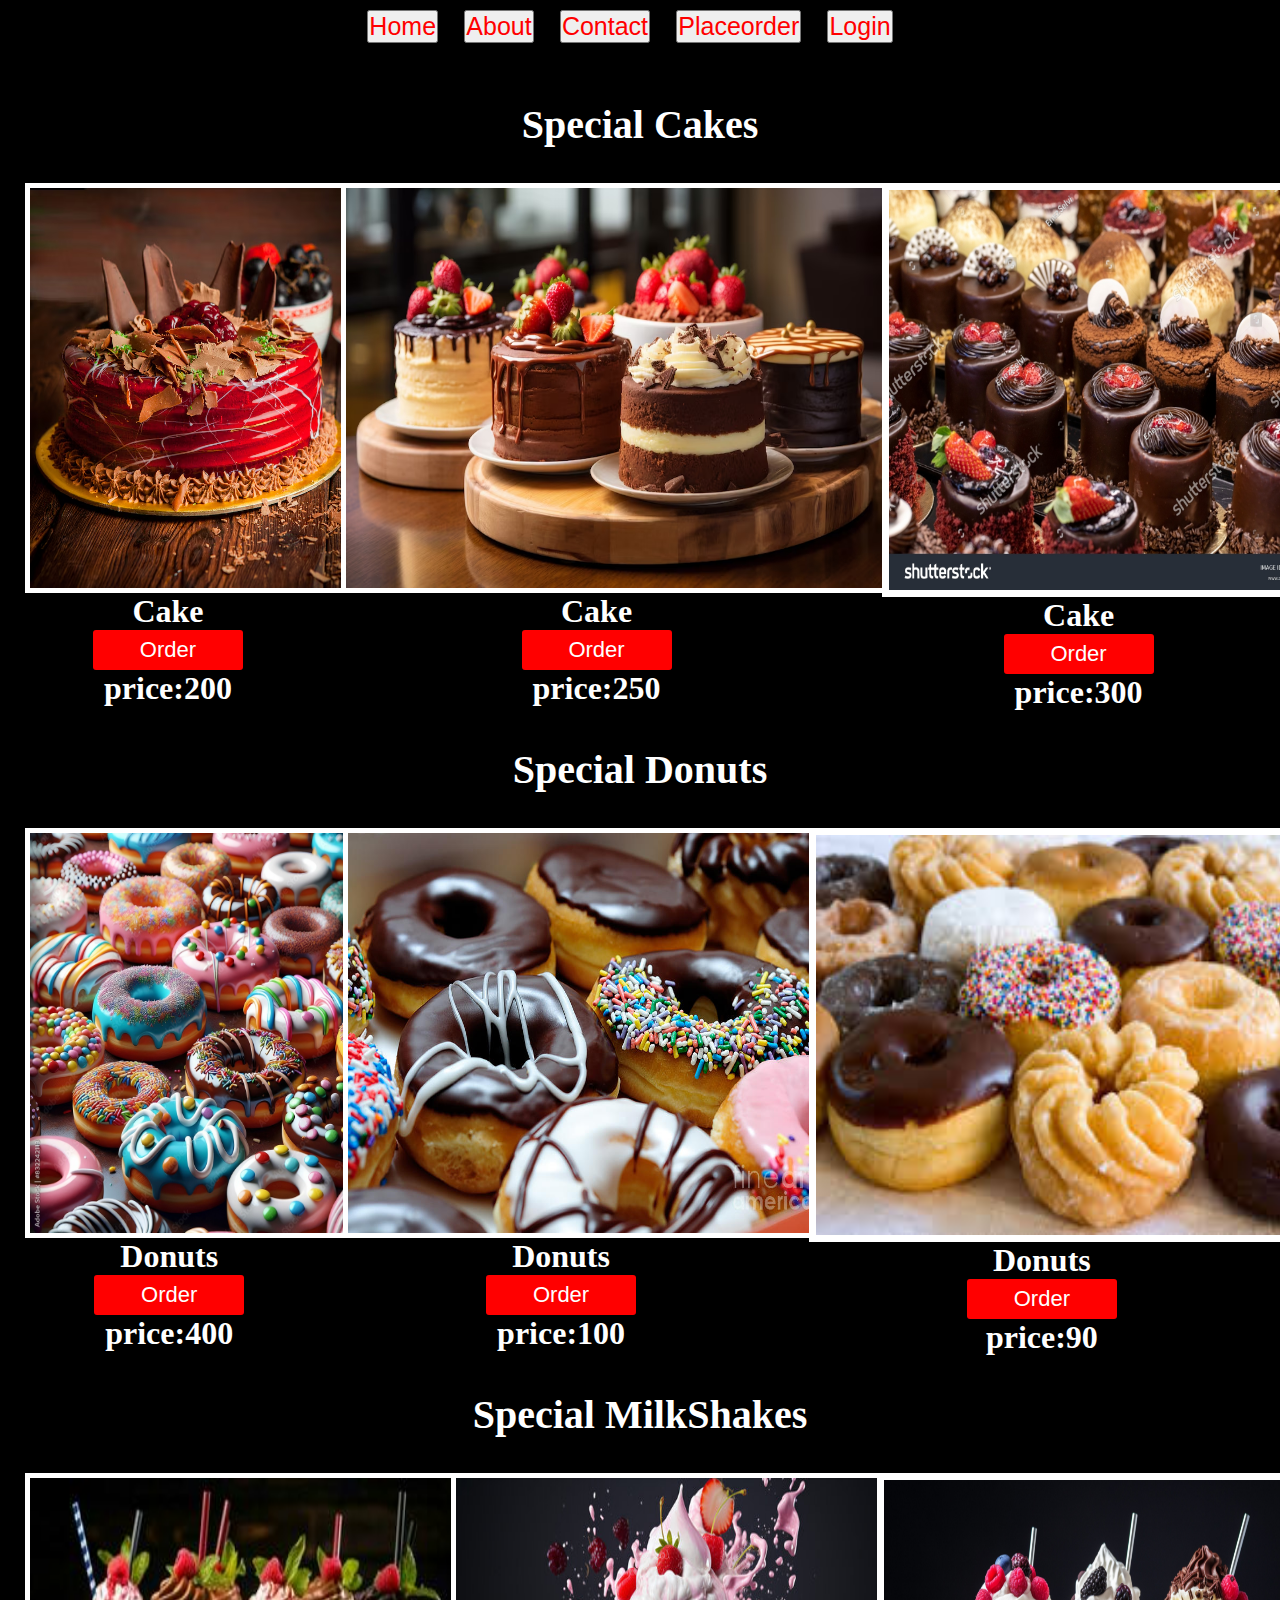
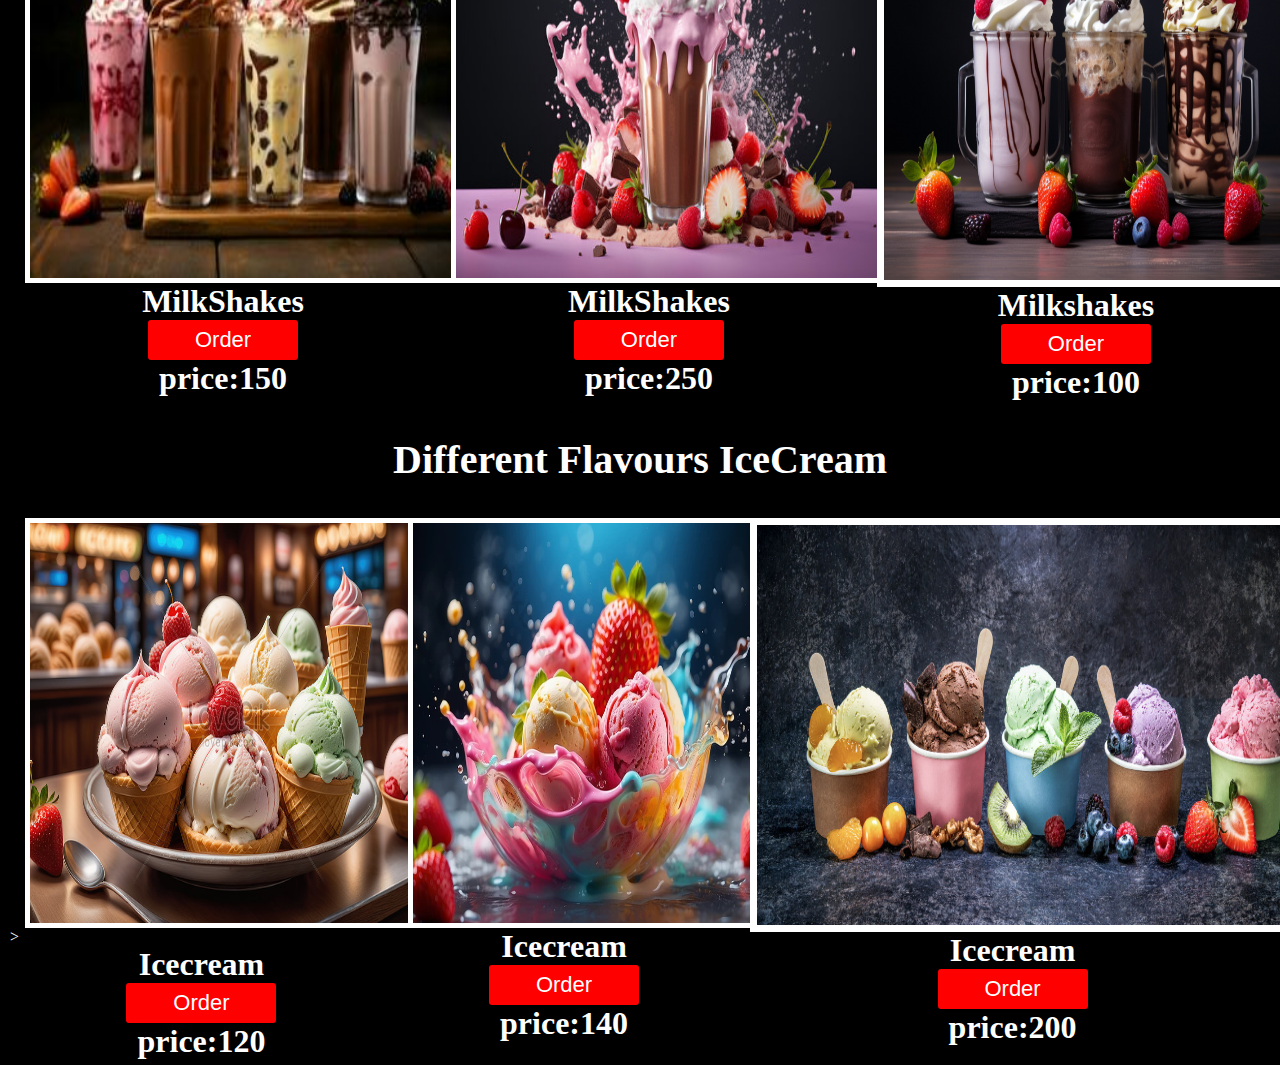
==== About.html @ 475cb2f3 "Add files via upload" ====
<html>
    <head>
        <title>information</title>
        <link rel="stylesheet" href="bakery.css">
    </head>
      <body>
        <center>
            <nav>
                <ul>
                    <li><button type="button" class="btn btn-default"><a href="Home.html">Home</a></button></li>
                    <li><button type="button" class="btn btn-default"><a href="About.html">About</a></button></li>
                    <li><button type="button"class="btn btn-default"><a href="ContactUs.html">Contact</a></button></li>
                    <li><button type="button" class="btn btn-default"><a href="Placeorder.html">Placeorder</a></button></li>
                    <li><button type="button" class="btn btn-default"><a href="Login.html">Login</a></button></li>
                </ul>
                </nav>
            </center>
            <br>
            <form action="placeorder.html">
            <h1 class="head">Special Cakes</h1>
            <div class="container">
                <div class="row">
                    <div class="img">
                        <img src="cake1.jpg" img border="5" alt="Images is not found" width="400" height="400">
                        <center><h1>Cake</h1></center>
                      <center><button size="200">Order</button></center>
                     <center><h1>price:200</h1></center>
                    </div>
                    
                    <div class="img">
                        <img border="5" src="cake2.jpg" alt="Images is not found" width="400" height="400">
                        <center> <h1>Cake</h1></center>
                        <center><button>Order</button></center>
                        <center><h1>price:250</h1></center>
                </div>
                <div class="img">
                    <img src="cake3.jpg" img border="7"  alt="Images is not found" width="400" height="400">
                    <center><h1>Cake</h1></center>
                   <center><button>Order</button></center>
                   <center><h1>price:300</h1></center>
            </div>
            </div>
            </div>
            <h1 class="head">Special Donuts</h1>
            <div class="container">
                <div class="row">
                    <div class="img">
                        <img src="donut1.jpg" img border="5" alt="Images is not found" width="400" height="400">
                        <center><h1>Donuts</h1></center>
                      <center><button size="200">Order</button></center>
                      <center><h1>price:400</h1></center>
                    </div>
                    
                    <div class="img">
                        <img border="5" src="donut2.jpg" alt="Images is not found" width="400" height="400">
                        <center> <h1>Donuts</h1></center>
                        <center><button>Order</button></center>
                        <center><h1>price:100</h1></center>
                </div>
                <div class="img">
                    <img src="donut3.jpg" img border="7"  alt="Images is not found" width="400" height="400">
                    <center><h1>Donuts</h1></center>
                   <center><button>Order</button></center>
                   <center><h1>price:90</h1></center>
                   </div>
                   </div>
                   </div>
                   <h1 class="head">Special MilkShakes</h1>
                   <div class="container">
                       <div class="row">
                           <div class="img">
                               <img src="milkshake1.jpg" img border="5" alt="Images is not found" width="400" height="400">
                               <center><h1>MilkShakes</h1></center>
                             <center><button size="200">Order</button></center>
                             <center><h1>price:150</h1></center>
                           </div>
                           
                           <div class="img">
                               <img border="5" src="milkshake2.jpg" alt="Images is not found" width="400" height="400">
                               <center> <h1>MilkShakes</h1></center>
                               <center><button>Order</button></center>
                               <center><h1>price:250</h1></center>
                           </div>
                       <div class="img">
                           <img src="milkshake3.jpg" img border="7"  alt="Images is not found" width="400" height="400">
                           <center><h1>Milkshakes</h1></center>
                          <center><button>Order</button></center>
                          <center><h1>price:100</h1></center>
                        </div>
                        </div>
                        </div>
                        <h1 class="head">Different Flavours IceCream</h1>
                        <div class="container">
                            <div class="row">
                                <div class="img">
                                    <img src="icecream.jpg" img border="5" alt="Images is not found" width="400" height="400">>
                                    <center><h1>Icecream</h1></center>
                                  <center><button size="200">Order</button></center>
                                  <center><h1>price:120</h1></center>
                                </div>
                                
                                <div class="img">
                                    <img border="5" src="icecream1.jpg" alt="Images is not found" width="400" height="400">
                                    <center> <h1>Icecream</h1></center>
                                    <center><button>Order</button></center>
                                    <center><h1>price:140</h1></center>
                                </div>
                            <div class="img">
                                <img src="crreeeee.jpg" img border="7"  alt="Images is not found" width="400" height="400">
                                <center><h1>Icecream</h1></center>
                               <center><button>Order</button></center>
                               <center><h1>price:200</h1></center>
                               </div>
                               </div>
                               </div>
                               </form>
             </body>
             </html>
---- bakery.css ----
*{

    margin: 0%;
    padding: 0%;
}
body{
    background-color:black ;
}

.head{
    text-align: center;
    color:white;
    margin-top:10px;
    margin:30px;
    font-size:40px;
    text-align:center;
}
nav{
    color:rgb(216, 16, 16);
    padding: 10px;
    font-size:25px
}
nav ul{
    list-style-type: none;
     margin: 0;
     padding: 0;
}
nav ul li {
    display:inline;
    color:aqua;
    margin-right:20px;
}
nav ul li a{
    color: black;
   text-decoration: none;
}
nav ul li a:hover{
    text-decoration: underline
}
.container{
    margin-top: 25px;
    color:white;
}
.container .row{
    display: flex;
    justify-content:center;
}
.container .row .img img{
    margin-inline: 15px;
    text-align:center;
    justify-content: center;
}
.container .row .img img{
    width:100%;
}
.container .row .img img{
    width:104%;
}
.container .row .img button{
    width: 150px;
    height: 40px;
    background-color: red;
    border:none;
    color:white;
    font-size:22px;
    border-radius: 3px;
}
.container .row .img button:hover{
    border: 3px solid white;
    font-size: 27px;
}
.container .row .img h2{
    margin-top:10px;
    font-size:28px;
}
.container .row .img h2:hover{
    color: red
}
nav ul li a{
    color: red;
    text-decoration: none;
    font-size: 25px;
}
@media screen and (min-width: 320px){
    .container{
            width: 100%;
            padding:5px 10px;
    }
}
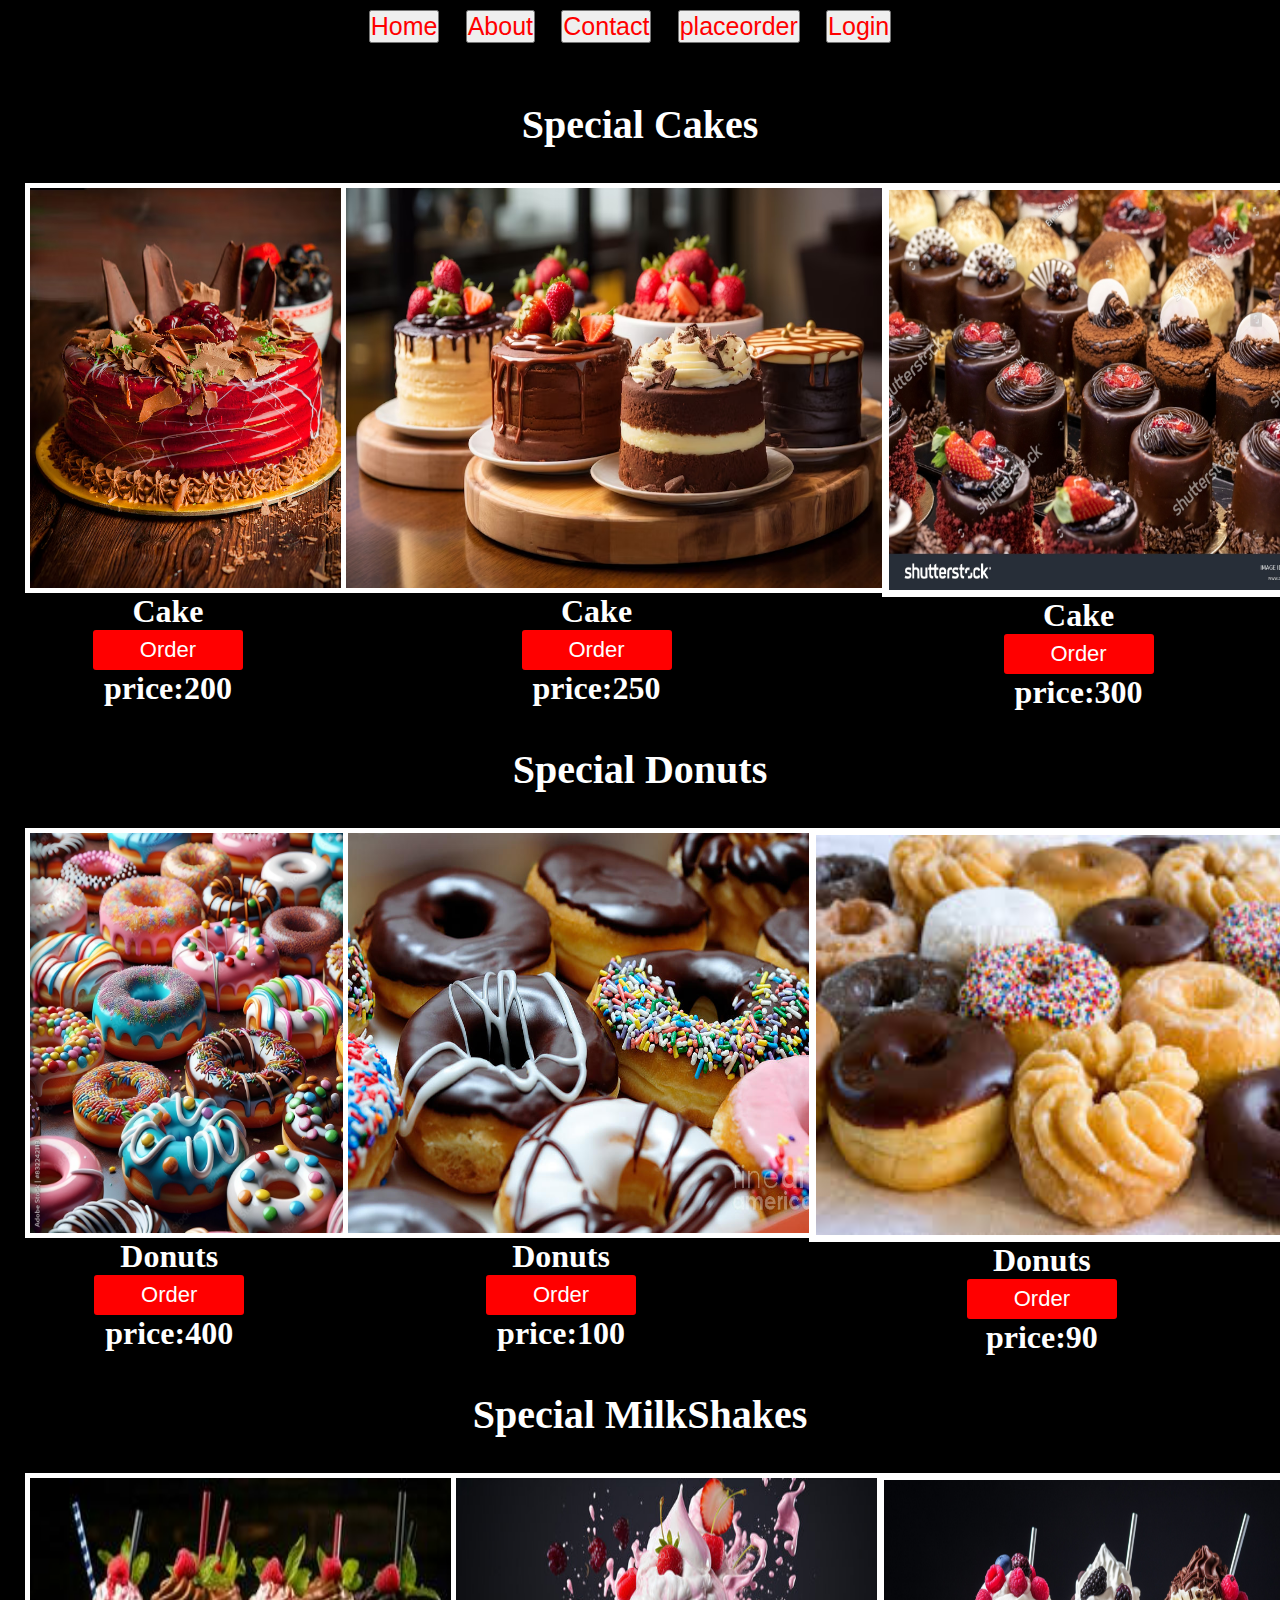
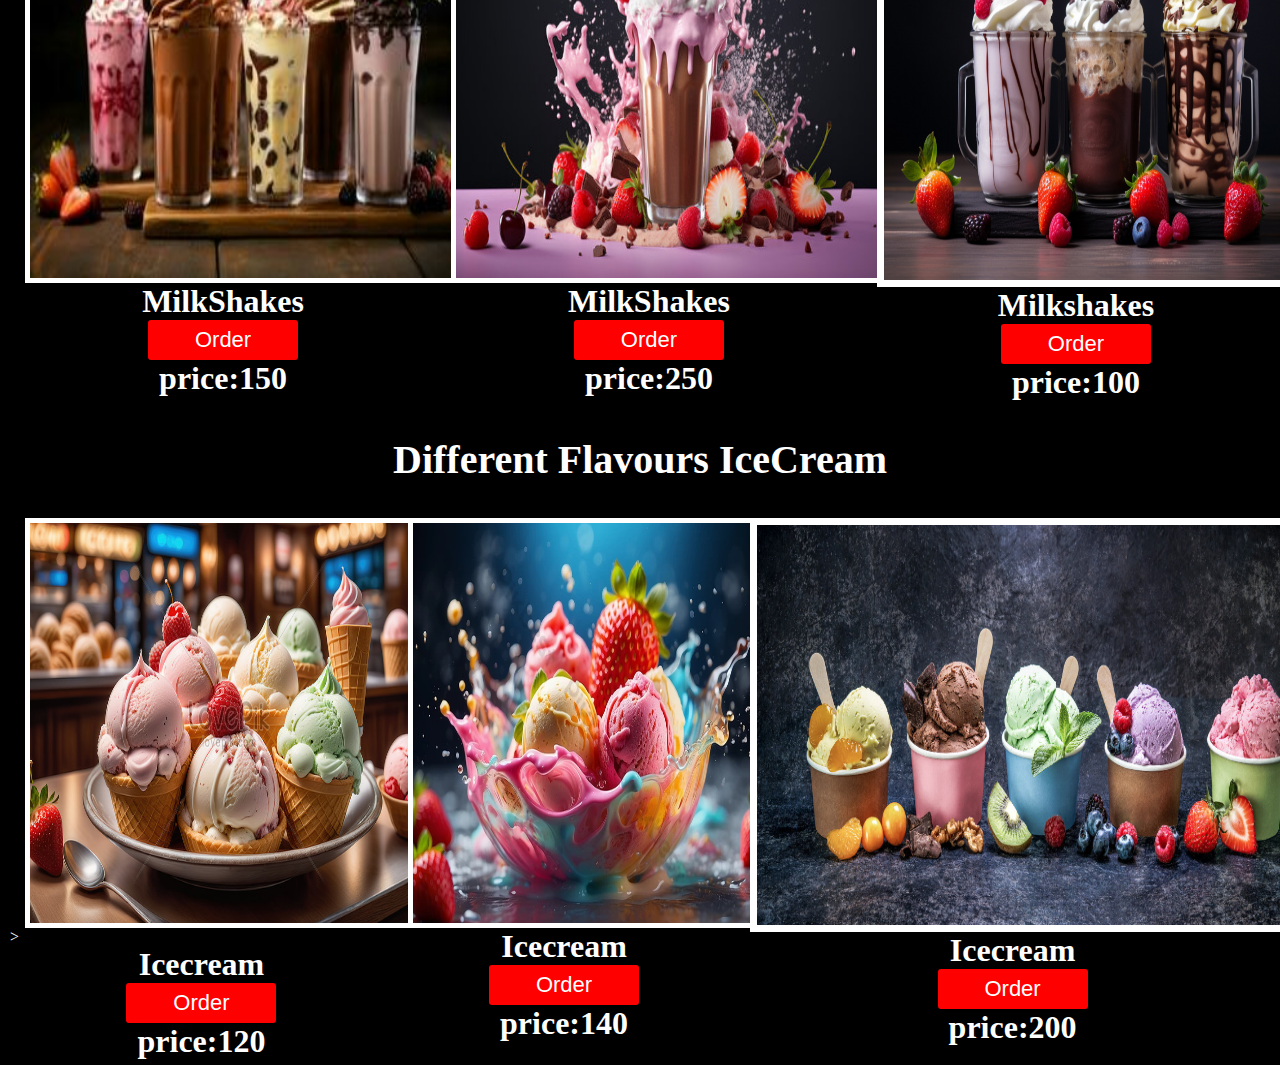
==== commit 1488ee82: "Update About.html" ====
--- a/About.html
+++ b/About.html
@@ -10,7 +10,7 @@
                     <li><button type="button" class="btn btn-default"><a href="Home.html">Home</a></button></li>
                     <li><button type="button" class="btn btn-default"><a href="About.html">About</a></button></li>
                     <li><button type="button"class="btn btn-default"><a href="ContactUs.html">Contact</a></button></li>
-                    <li><button type="button" class="btn btn-default"><a href="Placeorder.html">Placeorder</a></button></li>
+                    <li><button type="button" class="btn btn-default"><a href="placeorder.html">placeorder</a></button></li>
                     <li><button type="button" class="btn btn-default"><a href="Login.html">Login</a></button></li>
                 </ul>
                 </nav>
@@ -115,4 +115,4 @@
                                </div>
                                </form>
              </body>
-             </html>+             </html>
